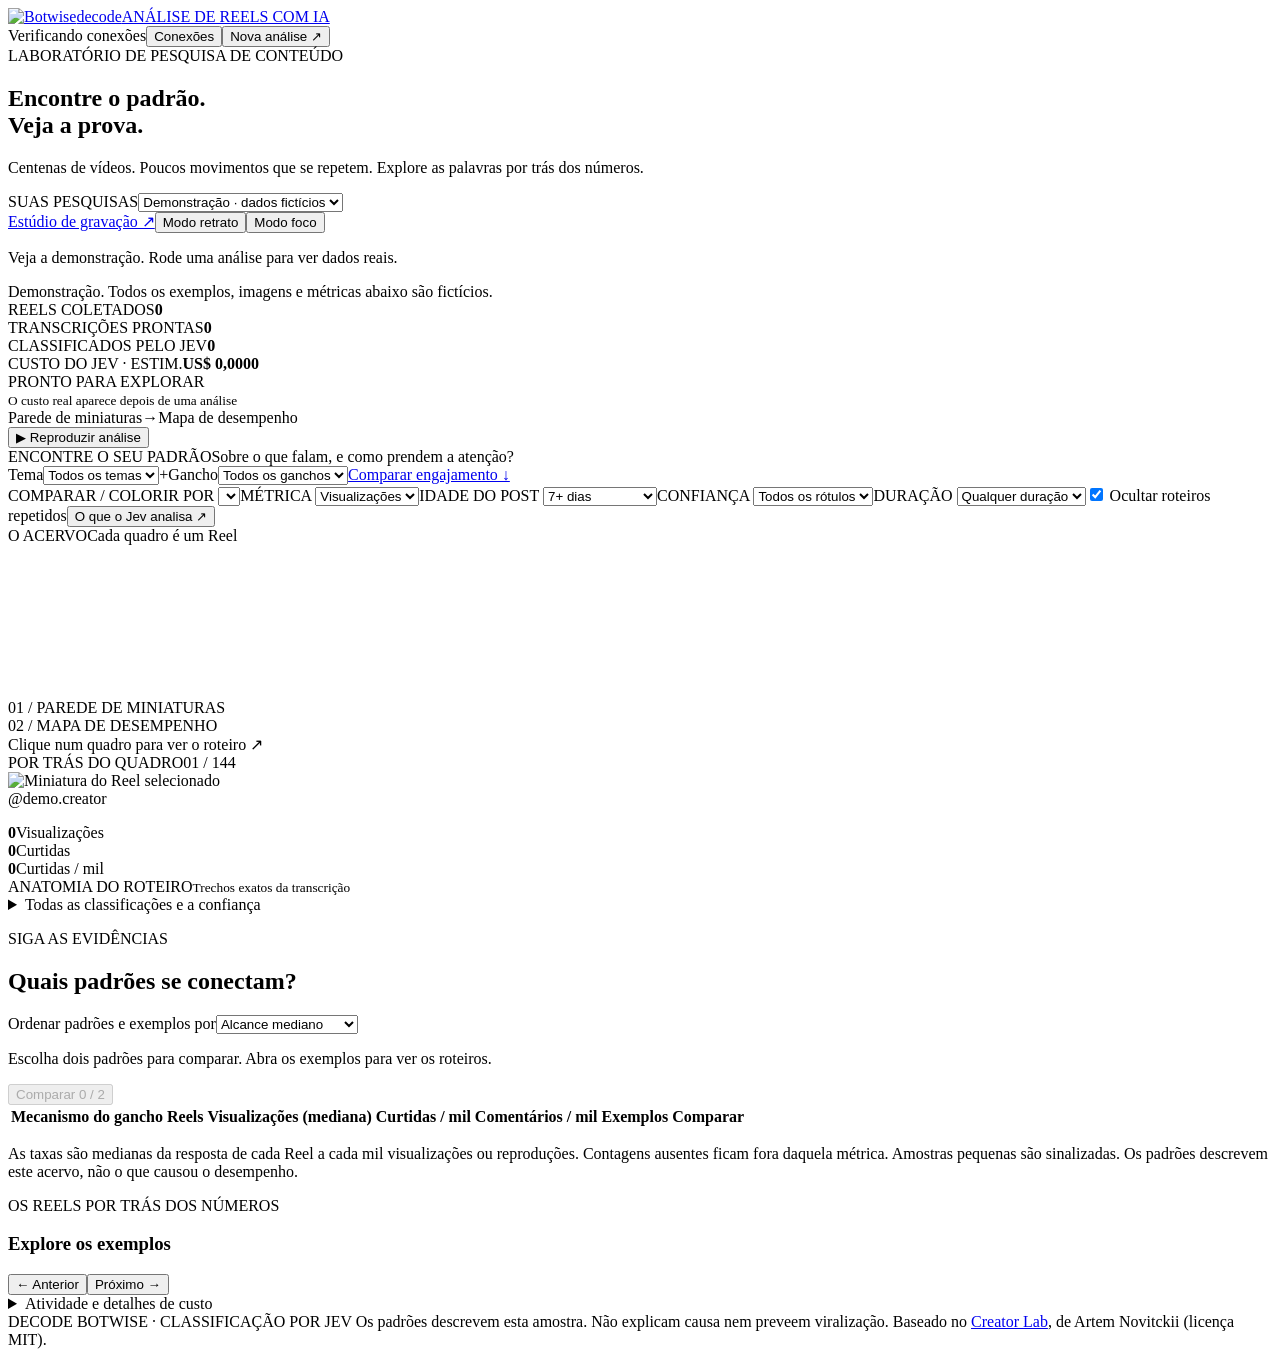
==== public/index.html @ 7c2b195f "Decode Botwise: interface em português e identidade visual Botwise - public/i18n.mjs: dicionário pt-" ====
<!doctype html>
<html lang="pt-BR"><head><meta charset="UTF-8"><meta name="viewport" content="width=device-width, initial-scale=1"><title>Decode Botwise · Análise de Reels</title><link rel="icon" type="image/png" href="/favicon.png"><link rel="stylesheet" href="/styles.css"></head>
<body>
<header class="topbar"><a class="brand" href="/" aria-label="Decode Botwise, início"><img class="brand-logo" src="/logo.svg" alt="Botwise" width="120" height="40"><span class="brand-name">decode</span><span class="edition">ANÁLISE DE REELS COM IA</span></a><div class="top-actions"><span id="connection-status" class="connection">Verificando conexões</span><button class="quiet" id="connections-open">Conexões</button><button class="primary" id="new-open">Nova análise <span>↗</span></button></div></header>
<div class="focus-bar" hidden><span id="focus-title">DECODE BOTWISE</span><button id="focus-exit">Sair do modo foco ↗</button></div><main>
<section class="intro"><div><div class="eyebrow"><span class="status-dot"></span><span id="run-label">LABORATÓRIO DE PESQUISA DE CONTEÚDO</span></div><h1>Encontre o padrão.<br><span>Veja a prova.</span></h1><p id="intro-copy">Centenas de vídeos. Poucos movimentos que se repetem. Explore as palavras por trás dos números.</p></div><div class="intro-right"><label class="small-label" for="run-select">SUAS PESQUISAS</label><select id="run-select"><option value="demo">Demonstração · dados fictícios</option></select><div class="run-actions"><button class="quiet" id="resume" hidden>Iniciar / retomar</button><button class="quiet" id="pause" hidden>Pausar análise</button><button class="quiet" id="export" hidden>Exportar ↓</button><a class="quiet" href="/record">Estúdio de gravação ↗</a><button class="quiet" id="portrait">Modo retrato</button><button class="quiet" id="focus">Modo foco</button></div><p id="run-note">Veja a demonstração. Rode uma análise para ver dados reais.</p></div></section>
<div id="notice" class="notice" role="status">Demonstração. Todos os exemplos, imagens e métricas abaixo são fictícios.</div>
<section class="stats" aria-label="Progresso da análise"><div><span>REELS COLETADOS</span><strong id="stat-collected">0</strong></div><div><span>TRANSCRIÇÕES PRONTAS</span><strong id="stat-transcribed">0</strong></div><div><span>CLASSIFICADOS PELO JEV</span><strong id="stat-classified">0</strong></div><div><span>CUSTO DO JEV · ESTIM.</span><strong id="stat-cost">US$ 0,0000</strong></div><div class="pipeline-status"><span id="pipeline-label">PRONTO PARA EXPLORAR</span><div class="progress-track"><div id="pipeline-progress"></div></div><small id="cost-detail">O custo real aparece depois de uma análise</small></div></section>
<section class="explorer">
<div class="explorer-toolbar"><div class="canvas-flow"><span>Parede de miniaturas</span><span aria-hidden="true">→</span><span>Mapa de desempenho</span></div><div class="replay-tools"><span id="replay-status"></span><button id="replay" class="replay-button"><span>▶</span> Reproduzir análise</button></div></div>
<div class="research-filters"><div class="research-prompt"><span class="eyebrow">ENCONTRE O SEU PADRÃO</span><span>Sobre o que falam, e como prendem a atenção?</span></div><label for="topic-filter">Tema<select id="topic-filter"><option value="all">Todos os temas</option></select></label><span class="filter-join" aria-hidden="true">+</span><label for="hook-filter">Gancho<select id="hook-filter"><option value="all">Todos os ganchos</option></select></label><button id="clear-research" class="quiet" hidden>Limpar filtros ×</button><a href="#findings" class="research-jump">Comparar engajamento ↓</a></div><div class="filterbar"><label>COMPARAR / COLORIR POR <select id="dimension"></select></label><label>MÉTRICA <select id="metric"><option value="views">Visualizações</option><option value="plays">Reproduções</option></select></label><label>IDADE DO POST <select id="age"><option value="7">7+ dias</option><option value="30">30+ dias</option><option value="0">Qualquer idade</option></select></label><label>CONFIANÇA <select id="confidence"><option value="0">Todos os rótulos</option><option value="0.65">65%+</option><option value="0.85">85%+</option></select></label><label>DURAÇÃO <select id="duration"><option value="0">Qualquer duração</option><option value="30">Até 30s</option><option value="60">Até 60s</option><option value="90">Até 90s</option></select></label><label class="dedupe"><input type="checkbox" id="dedupe" checked> Ocultar roteiros repetidos</label><button class="quiet" id="schema-open">O que o Jev analisa ↗</button></div>
<div class="legend" id="legend"></div>
<div class="stage-layout"><div class="stage-wrap"><div class="stage-heading"><span id="canvas-title">O ACERVO</span><span id="canvas-note">Cada quadro é um Reel</span></div><div id="stage" class="stage" aria-label="Miniaturas interativas dos Reels"><svg id="axes" aria-hidden="true"></svg><div id="wall-label" class="panel-label">01 / PAREDE DE MINIATURAS</div><div id="map-label" class="panel-label">02 / MAPA DE DESEMPENHO</div><div id="panel-divider"></div><div id="tiles"></div><div id="map-tiles"></div><div id="empty" hidden>Nenhum Reel encontrado. Mude os filtros ou inicie uma coleta.</div><div class="scan-line" id="scan-line"></div></div><div class="stage-footer"><span id="plotted-count"></span><span id="axis-caption">Clique num quadro para ver o roteiro ↗</span></div></div>
<aside class="inspector"><p class="inspector-empty" id="inspector-empty" hidden>Nenhum Reel com esses filtros. Escolha outro tema ou gancho para ver um roteiro.</p><div class="inspector-heading"><span>POR TRÁS DO QUADRO</span><span id="post-index">01 / 144</span></div><div class="preview-row"><div class="preview-media"><img id="preview-image" alt="Miniatura do Reel selecionado"><video id="preview-video" controls playsinline hidden></video><button id="preview-play" aria-label="Reproduzir o Reel selecionado" hidden>▶</button></div><div class="preview-caption"><span id="post-creator">@demo.creator</span><time id="post-date"></time><div id="post-tags"></div><a id="original" target="_blank" rel="noopener noreferrer" hidden>Ver no Instagram ↗</a></div></div><blockquote id="opening"></blockquote><div class="post-metrics"><div><strong id="post-views">0</strong><span id="post-view-label">Visualizações</span></div><div><strong id="post-likes">0</strong><span>Curtidas</span></div><div><strong id="post-rate">0</strong><span>Curtidas / mil</span></div></div><div class="anatomy-heading"><span>ANATOMIA DO ROTEIRO</span><small id="anatomy-note">Trechos exatos da transcrição</small></div><div id="anatomy-bar"></div><div id="anatomy-legend"></div><div class="transcript" id="transcript"></div><details class="all-labels"><summary>Todas as classificações e a confiança</summary><div id="all-labels"></div></details><p id="post-error" class="error"></p></aside></div>
</section>
<section class="findings" id="findings" aria-labelledby="findings-heading"><div class="findings-header"><div><div class="eyebrow">SIGA AS EVIDÊNCIAS</div><h2 id="findings-heading">Quais padrões se conectam?</h2><p id="research-context" role="status"></p></div><label class="findings-sort">Ordenar padrões e exemplos por<select id="research-sort"><option value="reach">Alcance mediano</option><option value="likeRate">Curtidas por mil</option><option value="commentRate">Comentários por mil</option></select></label></div><div class="research-summary" id="research-summary"></div><div class="comparison-toolbar"><p>Escolha dois padrões para comparar. Abra os exemplos para ver os roteiros.</p><button id="compare-selected" disabled>Comparar 0 / 2</button></div><div class="table-wrap"><table><thead><tr><th id="group-title">Mecanismo do gancho</th><th>Reels</th><th id="median-heading">Visualizações (mediana)</th><th>Curtidas / mil</th><th>Comentários / mil</th><th>Exemplos</th><th>Comparar</th></tr></thead><tbody id="group-table"></tbody></table></div><p class="research-caveat">As taxas são medianas da resposta de cada Reel a cada mil visualizações ou reproduções. Contagens ausentes ficam fora daquela métrica. Amostras pequenas são sinalizadas. Os padrões descrevem este acervo, não o que causou o desempenho.</p><div id="comparison" class="comparison" hidden></div><div class="examples-heading"><div><span class="eyebrow">OS REELS POR TRÁS DOS NÚMEROS</span><h3 id="examples-title">Explore os exemplos</h3></div><button id="examples-all" class="quiet" hidden>Todos os padrões ↗</button></div><div class="example-grid" id="example-grid"></div><div class="examples-pagination"><button id="examples-prev" class="quiet">← Anterior</button><span id="examples-page" aria-live="polite"></span><button id="examples-next" class="quiet">Próximo →</button></div></section>
<details class="run-log"><summary>Atividade e detalhes de custo <span id="run-state"></span></summary><div id="run-error" class="error"></div><form id="attach-form" hidden><label>Recuperar execução do Apify <input id="attach-id" placeholder="ID da execução" required></label><button>Anexar execução</button></form><pre id="events"></pre></details>
<footer>DECODE BOTWISE · CLASSIFICAÇÃO POR JEV <span>Os padrões descrevem esta amostra. Não explicam causa nem preveem viralização. Baseado no <a href="https://github.com/artemnovitckii/creator-lab" target="_blank" rel="noopener noreferrer">Creator Lab</a>, de Artem Novitckii (licença MIT).</span></footer>
</main>
<dialog id="new-dialog"><form id="new-form"><div class="dialog-header"><span class="eyebrow">NOVA PESQUISA</span><button type="button" class="close" data-close="new-dialog" aria-label="Fechar">×</button></div><h2>De quem vamos<br>descobrir os padrões?</h2><label>Perfil do Instagram<input name="creator" required placeholder="ex.: hormozi" pattern="[a-zA-Z0-9_.@]{1,31}" autocomplete="off"></label><div class="form-row"><label>Reels para coletar<select name="limit"><option value="20">20 · piloto</option><option value="100">100</option><option value="500">500</option><option value="1000">1.000</option></select></label><label>Pedidos paralelos<select name="concurrency"><option value="2">2</option><option value="4" selected>4</option><option value="8">8</option><option value="12">12</option></select></label></div><div class="form-row"><label>Teto de gasto no Apify (US$)<input name="budget" type="number" min="0.05" max="30" value="1" step="0.05"></label><label>Idioma falado<select name="language"><option value="pt" selected>Português</option><option value="en">Inglês</option><option value="es">Espanhol</option><option value="">Detectar sozinho</option></select></label></div><p class="form-hint">O Apify coleta os dados. O <span id="transcription-provider">Groq</span> transcreve. O Jev classifica as palavras. Os extras pagos do Apify (transcrição, compartilhamentos e download) ficam desligados. O teto vale só para o Apify.</p><label class="file-label">Ou importe um JSON exportado do Apify<input type="file" id="import-file" accept="application/json,.json"></label><p id="new-error" class="error"></p><button class="primary full" type="submit">Criar e iniciar análise ↗</button></form></dialog>
<dialog id="connections-dialog"><form id="connections-form"><div class="dialog-header"><span class="eyebrow">CONEXÕES</span><button type="button" class="close" data-close="connections-dialog" aria-label="Fechar">×</button></div><h2>Conecte as ferramentas.</h2><p>As chaves configuradas no servidor já são usadas automaticamente. Uma chave digitada aqui fica só na memória do servidor até ele reiniciar.</p><label>Token do Apify <span id="apify-status"></span><input name="apify" type="password" autocomplete="off" placeholder="Manter a configuração atual"></label><label>Chave da Fireworks <span id="fireworks-status"></span><input name="fireworks" type="password" autocomplete="off" placeholder="Manter a configuração atual"></label><label>Chave do Groq <span id="groq-status"></span><input name="groq" type="password" autocomplete="off" placeholder="Manter a configuração atual"></label><label>Chave da TypeSafe / Jev <span id="jev-status"></span><input name="jev" type="password" autocomplete="off" placeholder="Manter a configuração atual"></label><p id="connections-result" class="form-hint"></p><button class="primary full" type="submit">Salvar e verificar conexões ↗</button></form></dialog>
<dialog id="schema-dialog"><div class="dialog-header"><span class="eyebrow">COMO O JEV CLASSIFICA</span><button class="close" data-close="schema-dialog" aria-label="Fechar">×</button></div><h2>Primeiro as palavras.<br>Depois os números.</h2><p>O Jev recebe só a transcrição da fala, a abertura e os trechos numerados. Visualizações, curtidas e legenda ficam de fora. As métricas são cruzadas depois da classificação.</p><div id="schema-content"></div><p>As cores dos trechos mostram o papel de cada parte do roteiro. A confiança mostra a certeza do modelo, não a chance de o Reel viralizar. O que não se sabe fica como desconhecido.</p></dialog>
<div id="toast" role="status" hidden></div>
<script type="module" src="/app.js"></script></body></html>
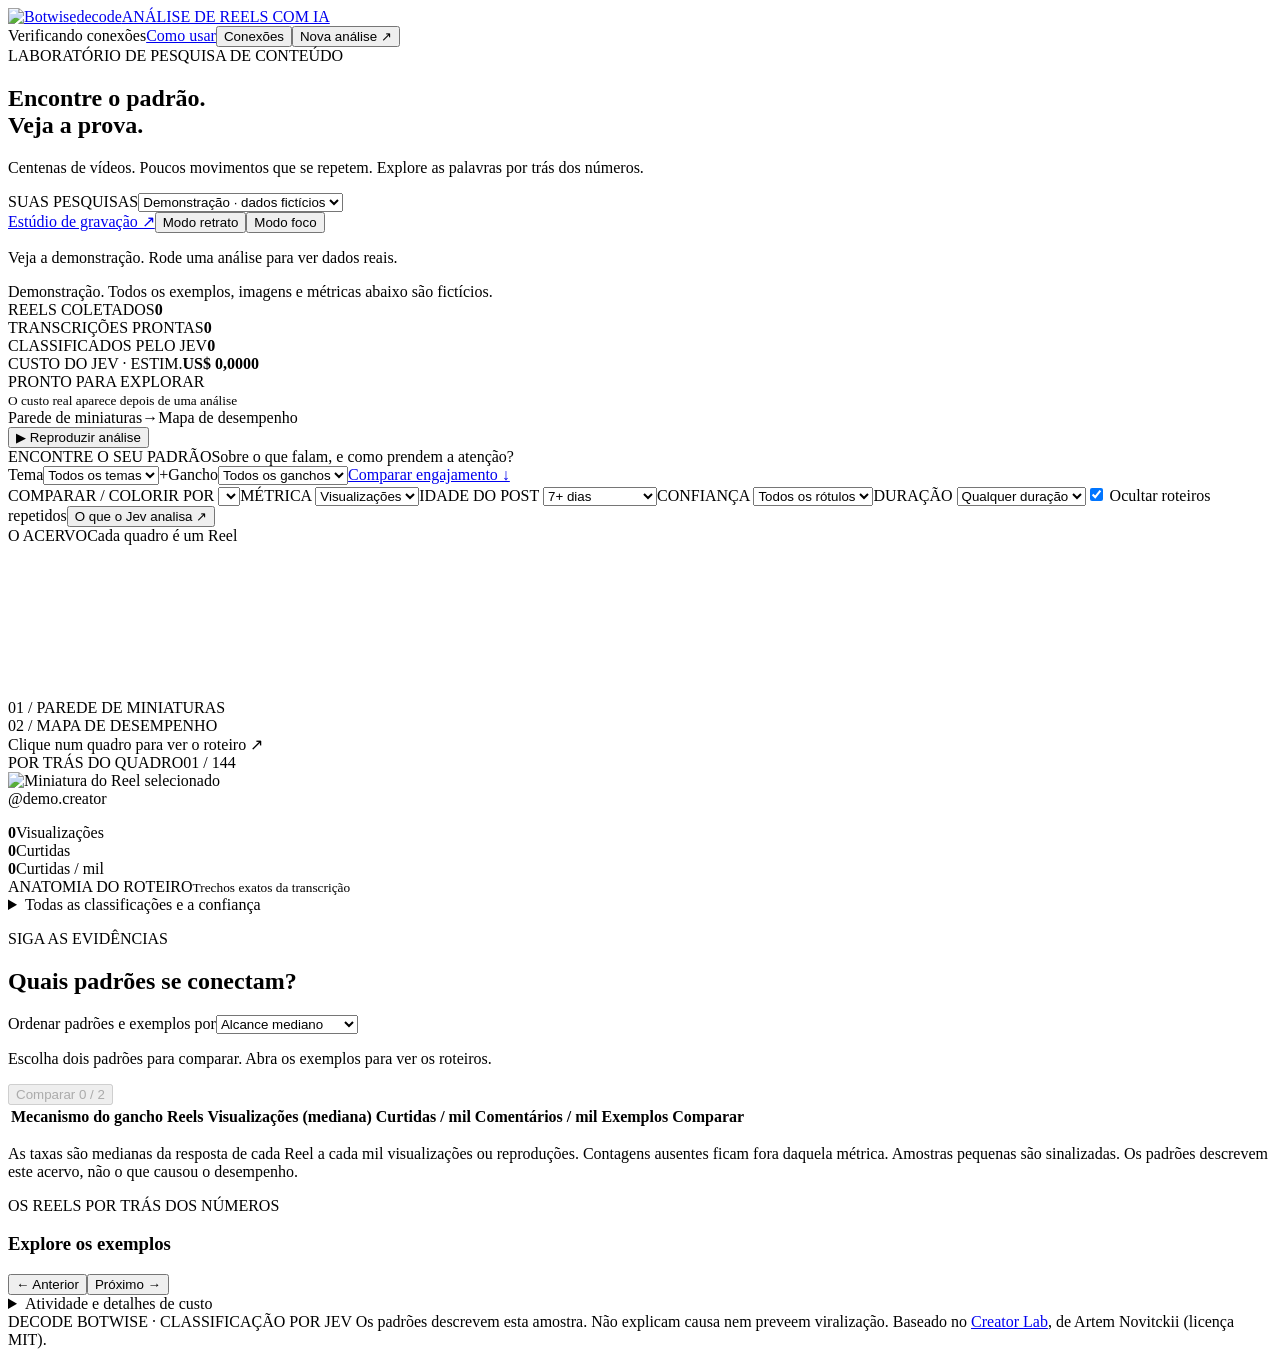
==== commit 29645ce3: "Manual de uso em /manual com link 'Como usar' no painel Explica o que é o Decode, como rodar uma aná" ====
--- a/public/index.html
+++ b/public/index.html
@@ -1,7 +1,7 @@
 <!doctype html>
 <html lang="pt-BR"><head><meta charset="UTF-8"><meta name="viewport" content="width=device-width, initial-scale=1"><title>Decode Botwise · Análise de Reels</title><link rel="icon" type="image/png" href="/favicon.png"><link rel="stylesheet" href="/styles.css"></head>
 <body>
-<header class="topbar"><a class="brand" href="/" aria-label="Decode Botwise, início"><img class="brand-logo" src="/logo.svg" alt="Botwise" width="120" height="40"><span class="brand-name">decode</span><span class="edition">ANÁLISE DE REELS COM IA</span></a><div class="top-actions"><span id="connection-status" class="connection">Verificando conexões</span><button class="quiet" id="connections-open">Conexões</button><button class="primary" id="new-open">Nova análise <span>↗</span></button></div></header>
+<header class="topbar"><a class="brand" href="/" aria-label="Decode Botwise, início"><img class="brand-logo" src="/logo.svg" alt="Botwise" width="120" height="40"><span class="brand-name">decode</span><span class="edition">ANÁLISE DE REELS COM IA</span></a><div class="top-actions"><span id="connection-status" class="connection">Verificando conexões</span><a class="quiet manual-link" href="/manual">Como usar</a><button class="quiet" id="connections-open">Conexões</button><button class="primary" id="new-open">Nova análise <span>↗</span></button></div></header>
 <div class="focus-bar" hidden><span id="focus-title">DECODE BOTWISE</span><button id="focus-exit">Sair do modo foco ↗</button></div><main>
 <section class="intro"><div><div class="eyebrow"><span class="status-dot"></span><span id="run-label">LABORATÓRIO DE PESQUISA DE CONTEÚDO</span></div><h1>Encontre o padrão.<br><span>Veja a prova.</span></h1><p id="intro-copy">Centenas de vídeos. Poucos movimentos que se repetem. Explore as palavras por trás dos números.</p></div><div class="intro-right"><label class="small-label" for="run-select">SUAS PESQUISAS</label><select id="run-select"><option value="demo">Demonstração · dados fictícios</option></select><div class="run-actions"><button class="quiet" id="resume" hidden>Iniciar / retomar</button><button class="quiet" id="pause" hidden>Pausar análise</button><button class="quiet" id="export" hidden>Exportar ↓</button><a class="quiet" href="/record">Estúdio de gravação ↗</a><button class="quiet" id="portrait">Modo retrato</button><button class="quiet" id="focus">Modo foco</button></div><p id="run-note">Veja a demonstração. Rode uma análise para ver dados reais.</p></div></section>
 <div id="notice" class="notice" role="status">Demonstração. Todos os exemplos, imagens e métricas abaixo são fictícios.</div>
